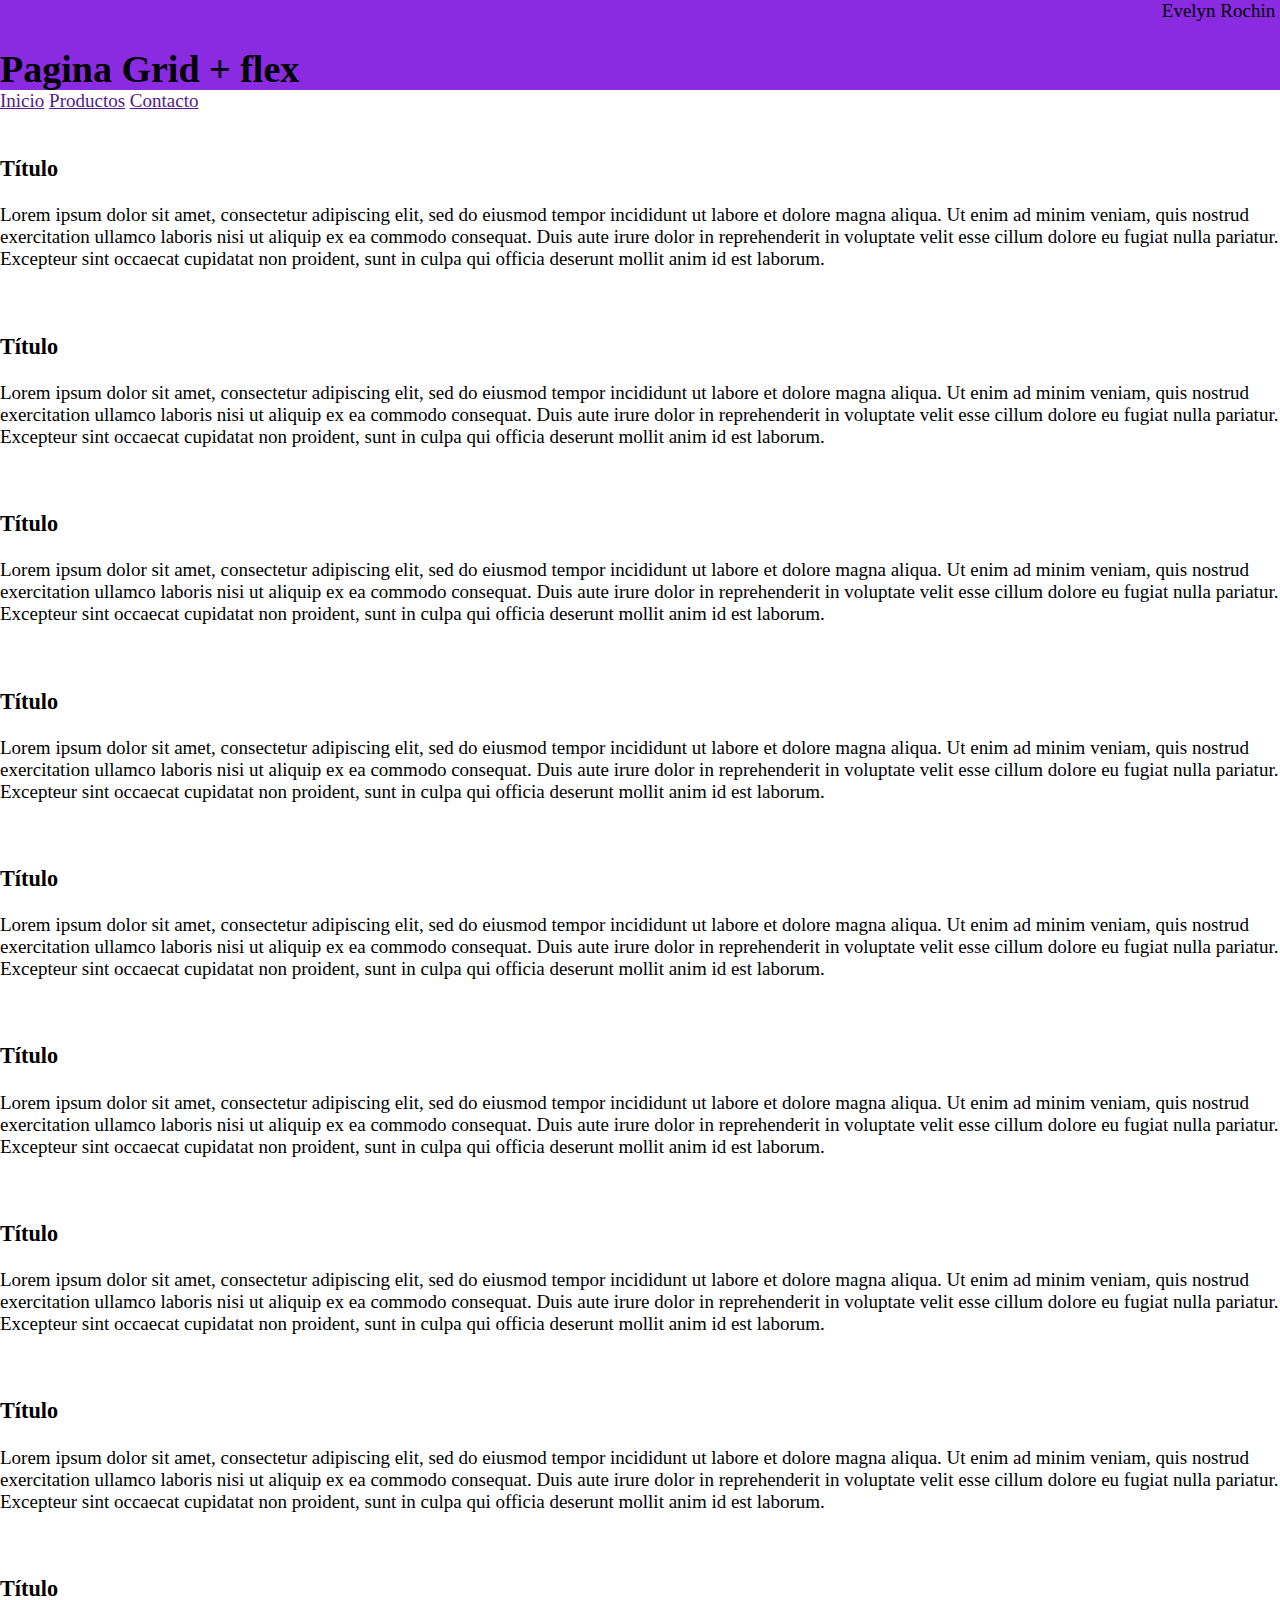
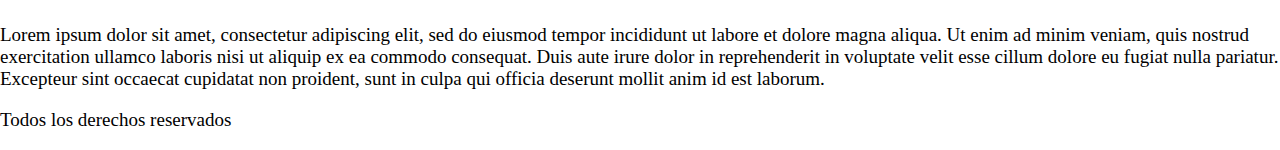
==== 04_cssgrid/4_1_grid_pag/index.html @ 194b5917 "04-grid-14-06-2022" ====
<!DOCTYPE html>
<html lang="en">
<head>
    <meta charset="UTF-8">
    <meta http-equiv="X-UA-Compatible" content="IE=edge">
    <meta name="viewport" content="width=device-width, initial-scale=1.0">
    <title>venta articulos</title>
    <link rel="stylesheet" href="css/style.css">
</head>
<body>
    <header>
        <div>
            <img src="" alt="">
            <h1>Pagina Grid + flex</h1>
        </div>
        <nav>
            <a href=""></a>
            <span>Evelyn Rochin</span>
            <img src="" alt="">
        </nav>
    </header>
    <main>
        <aside>
            <nav>
                <a href="">Inicio</a>
                <a href="">Productos</a>
                <a href="">Contacto</a>
            </nav>
        </aside>
        <section>
            <article>
                <img src="" alt="">
                <h3>T&iacute;tulo</h3>
                <p>Lorem ipsum dolor sit amet, consectetur adipiscing elit, sed do eiusmod tempor incididunt ut labore et dolore magna aliqua. Ut enim ad minim veniam, quis nostrud exercitation ullamco laboris nisi ut aliquip ex ea commodo consequat. Duis aute irure dolor in reprehenderit in voluptate velit esse cillum dolore eu fugiat nulla pariatur. Excepteur sint occaecat cupidatat non proident, sunt in culpa qui officia deserunt mollit anim id est laborum.</p>
            </article>
            <article>
                <img src="" alt="">
                <h3>T&iacute;tulo</h3>
                <p>Lorem ipsum dolor sit amet, consectetur adipiscing elit, sed do eiusmod tempor incididunt ut labore et dolore magna aliqua. Ut enim ad minim veniam, quis nostrud exercitation ullamco laboris nisi ut aliquip ex ea commodo consequat. Duis aute irure dolor in reprehenderit in voluptate velit esse cillum dolore eu fugiat nulla pariatur. Excepteur sint occaecat cupidatat non proident, sunt in culpa qui officia deserunt mollit anim id est laborum.</p>
            </article>
            <article>
                <img src="" alt="">
                <h3>T&iacute;tulo</h3>
                <p>Lorem ipsum dolor sit amet, consectetur adipiscing elit, sed do eiusmod tempor incididunt ut labore et dolore magna aliqua. Ut enim ad minim veniam, quis nostrud exercitation ullamco laboris nisi ut aliquip ex ea commodo consequat. Duis aute irure dolor in reprehenderit in voluptate velit esse cillum dolore eu fugiat nulla pariatur. Excepteur sint occaecat cupidatat non proident, sunt in culpa qui officia deserunt mollit anim id est laborum.</p>
            </article>
            <article>
                <img src="" alt="">
                <h3>T&iacute;tulo</h3>
                <p>Lorem ipsum dolor sit amet, consectetur adipiscing elit, sed do eiusmod tempor incididunt ut labore et dolore magna aliqua. Ut enim ad minim veniam, quis nostrud exercitation ullamco laboris nisi ut aliquip ex ea commodo consequat. Duis aute irure dolor in reprehenderit in voluptate velit esse cillum dolore eu fugiat nulla pariatur. Excepteur sint occaecat cupidatat non proident, sunt in culpa qui officia deserunt mollit anim id est laborum.</p>
            </article>
            <article>
                <img src="" alt="">
                <h3>T&iacute;tulo</h3>
                <p>Lorem ipsum dolor sit amet, consectetur adipiscing elit, sed do eiusmod tempor incididunt ut labore et dolore magna aliqua. Ut enim ad minim veniam, quis nostrud exercitation ullamco laboris nisi ut aliquip ex ea commodo consequat. Duis aute irure dolor in reprehenderit in voluptate velit esse cillum dolore eu fugiat nulla pariatur. Excepteur sint occaecat cupidatat non proident, sunt in culpa qui officia deserunt mollit anim id est laborum.</p>
            </article>
            <article>
                <img src="" alt="">
                <h3>T&iacute;tulo</h3>
                <p>Lorem ipsum dolor sit amet, consectetur adipiscing elit, sed do eiusmod tempor incididunt ut labore et dolore magna aliqua. Ut enim ad minim veniam, quis nostrud exercitation ullamco laboris nisi ut aliquip ex ea commodo consequat. Duis aute irure dolor in reprehenderit in voluptate velit esse cillum dolore eu fugiat nulla pariatur. Excepteur sint occaecat cupidatat non proident, sunt in culpa qui officia deserunt mollit anim id est laborum.</p>
            </article>
            <article>
                <img src="" alt="">
                <h3>T&iacute;tulo</h3>
                <p>Lorem ipsum dolor sit amet, consectetur adipiscing elit, sed do eiusmod tempor incididunt ut labore et dolore magna aliqua. Ut enim ad minim veniam, quis nostrud exercitation ullamco laboris nisi ut aliquip ex ea commodo consequat. Duis aute irure dolor in reprehenderit in voluptate velit esse cillum dolore eu fugiat nulla pariatur. Excepteur sint occaecat cupidatat non proident, sunt in culpa qui officia deserunt mollit anim id est laborum.</p>
            </article>
            <article>
                <img src="" alt="">
                <h3>T&iacute;tulo</h3>
                <p>Lorem ipsum dolor sit amet, consectetur adipiscing elit, sed do eiusmod tempor incididunt ut labore et dolore magna aliqua. Ut enim ad minim veniam, quis nostrud exercitation ullamco laboris nisi ut aliquip ex ea commodo consequat. Duis aute irure dolor in reprehenderit in voluptate velit esse cillum dolore eu fugiat nulla pariatur. Excepteur sint occaecat cupidatat non proident, sunt in culpa qui officia deserunt mollit anim id est laborum.</p>
            </article>
            <article>
                <img src="" alt="">
                <h3>T&iacute;tulo</h3>
                <p>Lorem ipsum dolor sit amet, consectetur adipiscing elit, sed do eiusmod tempor incididunt ut labore et dolore magna aliqua. Ut enim ad minim veniam, quis nostrud exercitation ullamco laboris nisi ut aliquip ex ea commodo consequat. Duis aute irure dolor in reprehenderit in voluptate velit esse cillum dolore eu fugiat nulla pariatur. Excepteur sint occaecat cupidatat non proident, sunt in culpa qui officia deserunt mollit anim id est laborum.</p>
            </article>
        </section>
    </main>
    <footer>
        <p>Todos los derechos reservados</p>
    </footer>
</body>
</html>
---- 04_cssgrid/4_1_grid_pag/css/style.css ----
body{
    font-family: 'Times New Roman', Times, serif;
    font-size: 19px;
    margin: 0;
    padding: 0;
}
header{
    display: flex;
    flex-direction: row;
    background-color: blueviolet;
    height: 10vh;
    justify-content: space-between;
    width: 100%;
}
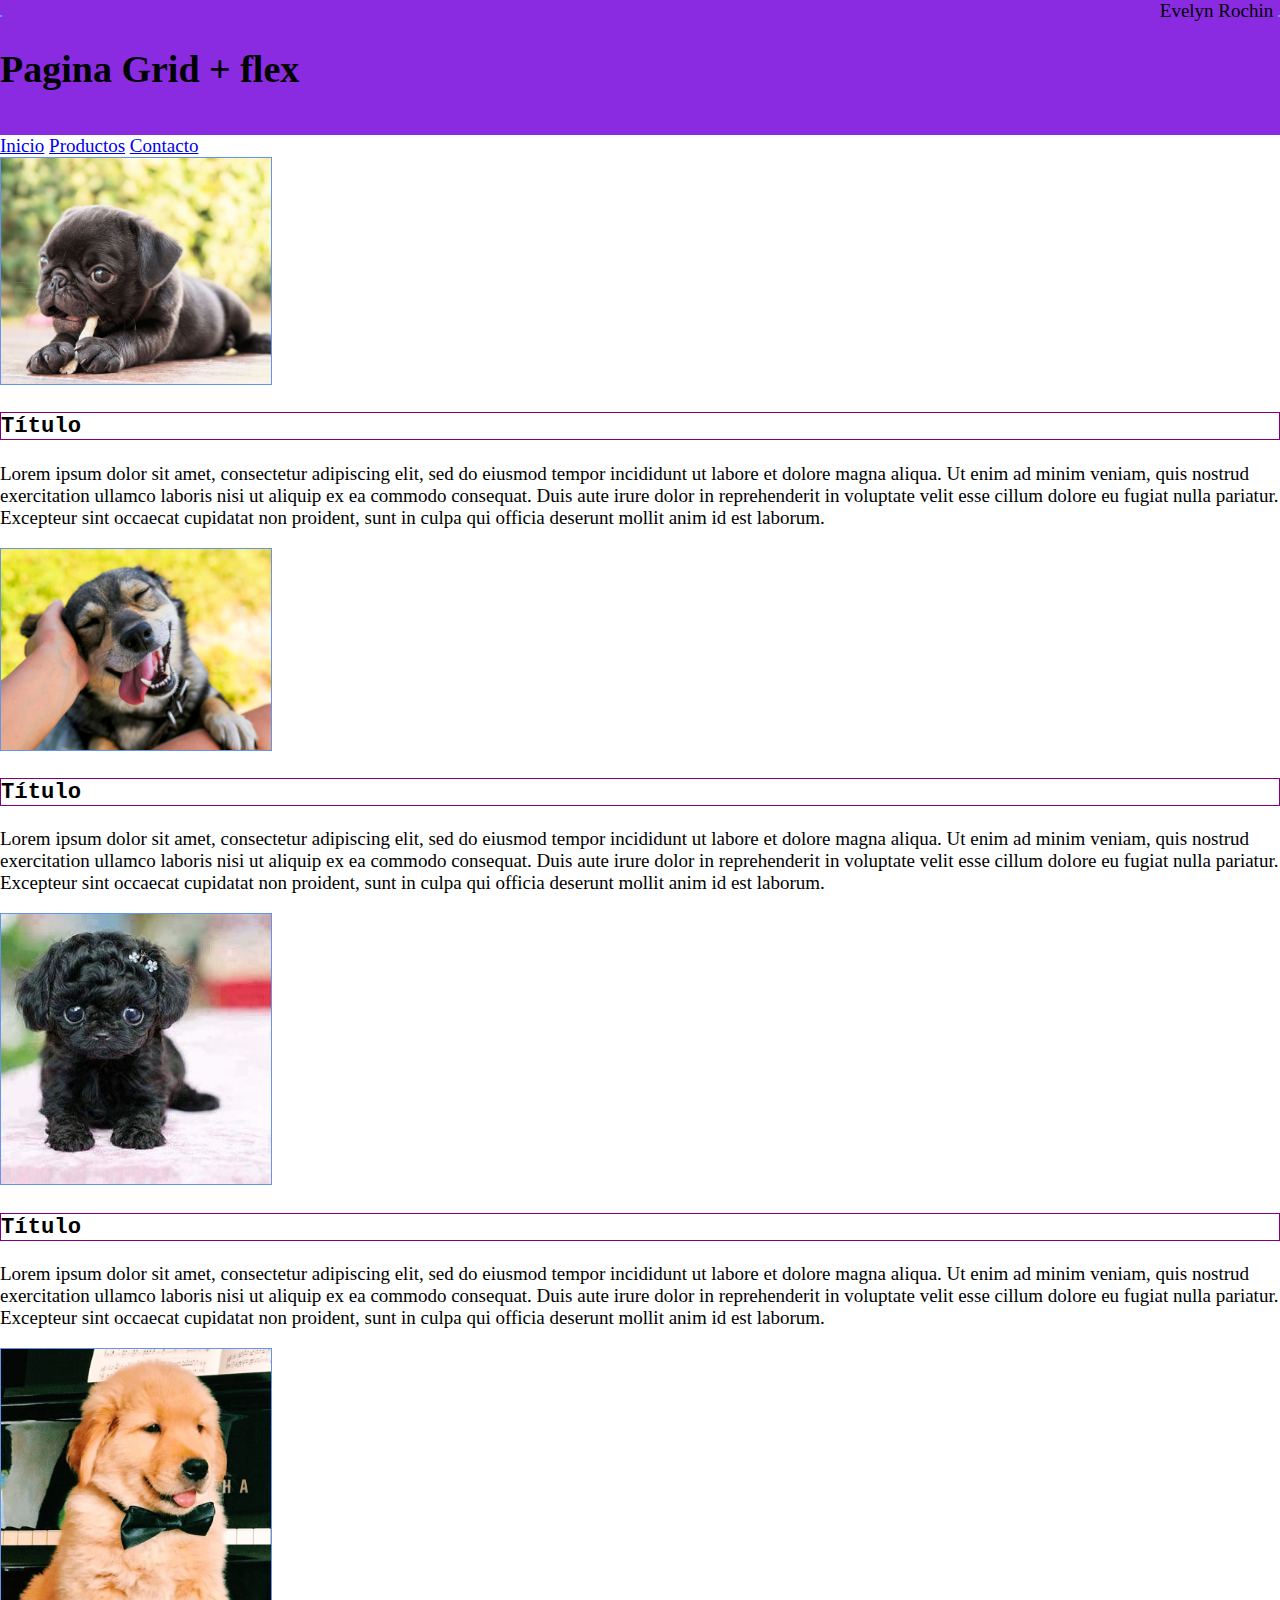
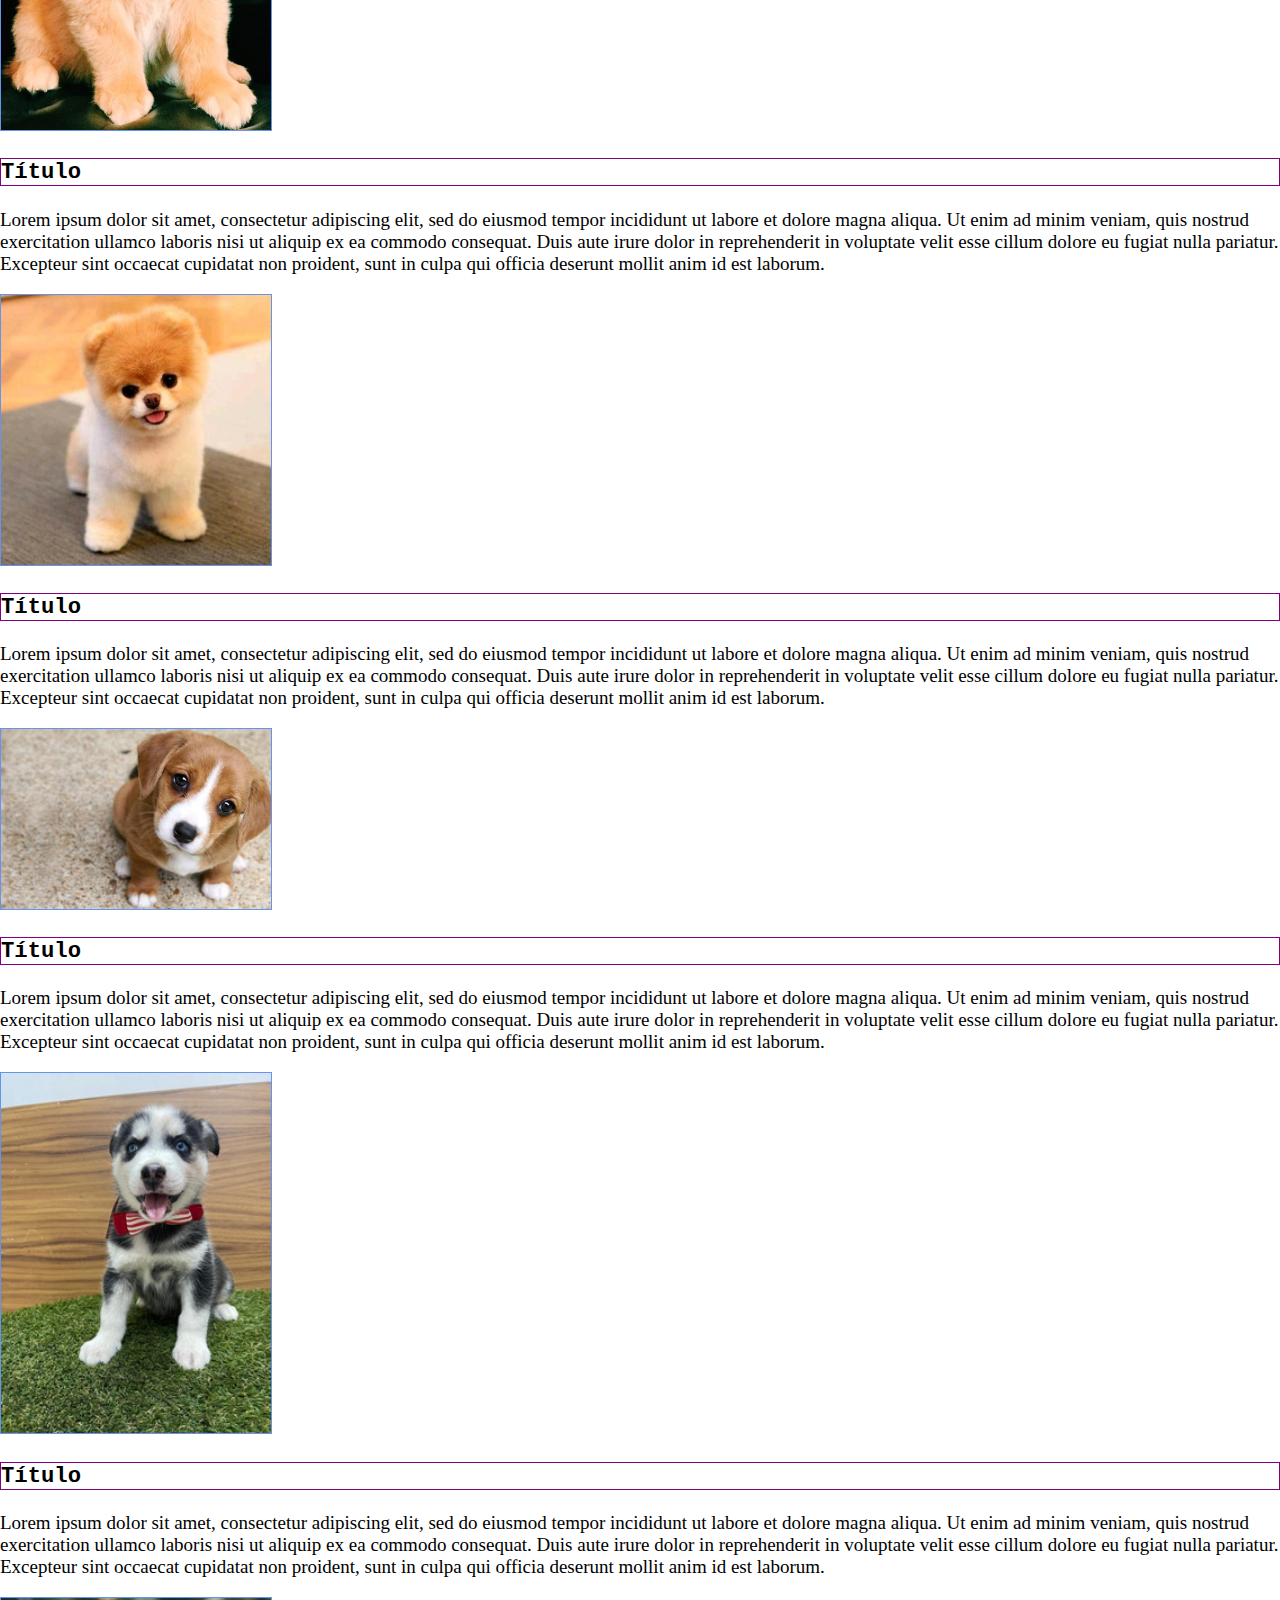
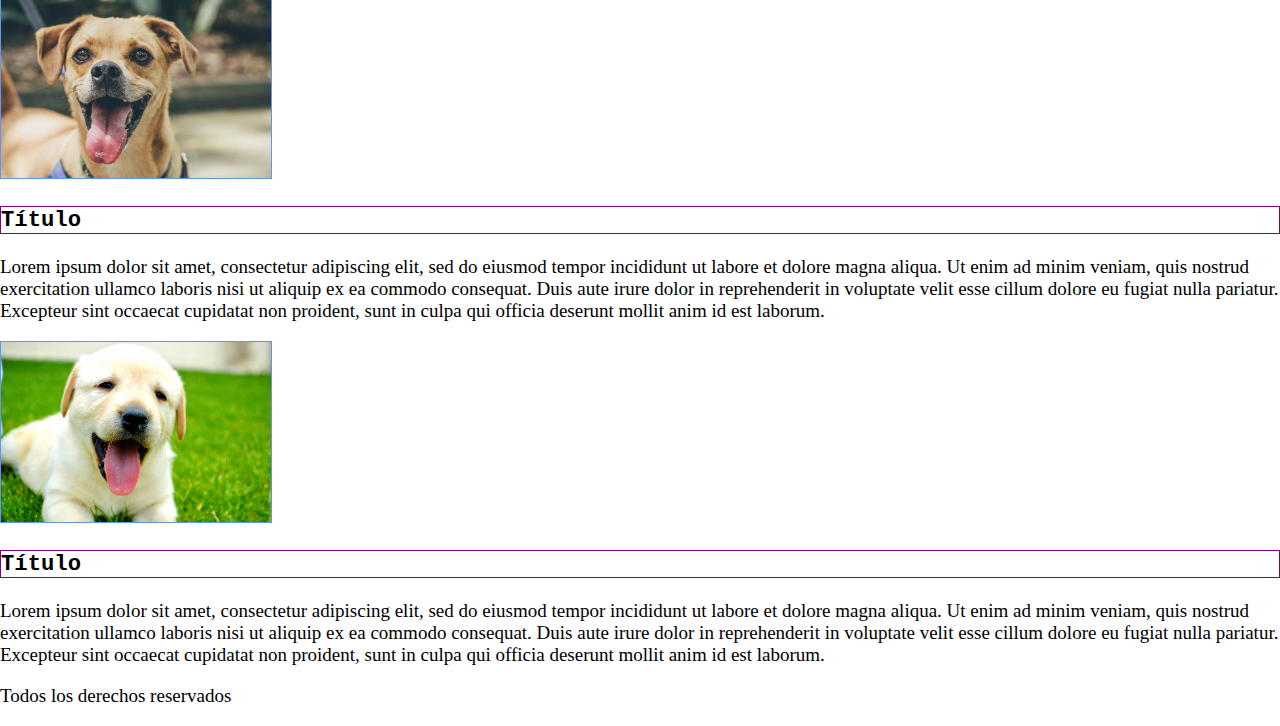
==== commit 85d591a9: "se agrega imagenes" ====
--- a/04_cssgrid/4_1_grid_pag/index.html
+++ b/04_cssgrid/4_1_grid_pag/index.html
@@ -13,7 +13,7 @@
             <img src="" alt="">
             <h1>Pagina Grid + flex</h1>
         </div>
-        <nav>
+        <nav aria-label="nav1">
             <a href=""></a>
             <span>Evelyn Rochin</span>
             <img src="" alt="">
@@ -21,55 +21,55 @@
     </header>
     <main>
         <aside>
-            <nav>
-                <a href="">Inicio</a>
-                <a href="">Productos</a>
-                <a href="">Contacto</a>
+            <nav aria-labelledby="nav2">
+                <a href="index.html">Inicio</a>
+                <a href="#cachorro8">Productos</a>
+                <a href="https://www.google.com/search?q=perritos&rlz=1C1GCEB_enMX971MX971&source=lnms&tbm=isch&sa=X&ved=2ahUKEwjb8srkv7D4AhWhIUQIHT9EDjIQ_AUoAXoECAIQAw&biw=1280&bih=577&dpr=1.5#imgrc=-2XHLvUZFf_drM">Contacto</a>
             </nav>
         </aside>
         <section>
             <article>
-                <img src="" alt="">
+                <img id="#cachorro1" src="img/cachorro1.jpg" alt="cachorro1">
                 <h3>T&iacute;tulo</h3>
                 <p>Lorem ipsum dolor sit amet, consectetur adipiscing elit, sed do eiusmod tempor incididunt ut labore et dolore magna aliqua. Ut enim ad minim veniam, quis nostrud exercitation ullamco laboris nisi ut aliquip ex ea commodo consequat. Duis aute irure dolor in reprehenderit in voluptate velit esse cillum dolore eu fugiat nulla pariatur. Excepteur sint occaecat cupidatat non proident, sunt in culpa qui officia deserunt mollit anim id est laborum.</p>
             </article>
             <article>
-                <img src="" alt="">
+                <img src="img/cachorro2.jpg" alt="cachorro2">
                 <h3>T&iacute;tulo</h3>
                 <p>Lorem ipsum dolor sit amet, consectetur adipiscing elit, sed do eiusmod tempor incididunt ut labore et dolore magna aliqua. Ut enim ad minim veniam, quis nostrud exercitation ullamco laboris nisi ut aliquip ex ea commodo consequat. Duis aute irure dolor in reprehenderit in voluptate velit esse cillum dolore eu fugiat nulla pariatur. Excepteur sint occaecat cupidatat non proident, sunt in culpa qui officia deserunt mollit anim id est laborum.</p>
             </article>
             <article>
-                <img src="" alt="">
+                <img src="img/cachorro3.jpg" alt="cachorro3">
                 <h3>T&iacute;tulo</h3>
                 <p>Lorem ipsum dolor sit amet, consectetur adipiscing elit, sed do eiusmod tempor incididunt ut labore et dolore magna aliqua. Ut enim ad minim veniam, quis nostrud exercitation ullamco laboris nisi ut aliquip ex ea commodo consequat. Duis aute irure dolor in reprehenderit in voluptate velit esse cillum dolore eu fugiat nulla pariatur. Excepteur sint occaecat cupidatat non proident, sunt in culpa qui officia deserunt mollit anim id est laborum.</p>
             </article>
             <article>
-                <img src="" alt="">
+                <img src="img/cachorro4.jpg" alt="cachorro4">
                 <h3>T&iacute;tulo</h3>
                 <p>Lorem ipsum dolor sit amet, consectetur adipiscing elit, sed do eiusmod tempor incididunt ut labore et dolore magna aliqua. Ut enim ad minim veniam, quis nostrud exercitation ullamco laboris nisi ut aliquip ex ea commodo consequat. Duis aute irure dolor in reprehenderit in voluptate velit esse cillum dolore eu fugiat nulla pariatur. Excepteur sint occaecat cupidatat non proident, sunt in culpa qui officia deserunt mollit anim id est laborum.</p>
             </article>
             <article>
-                <img src="" alt="">
+                <img src="img/cachorro5.jpeg" alt="cachorro5">
                 <h3>T&iacute;tulo</h3>
                 <p>Lorem ipsum dolor sit amet, consectetur adipiscing elit, sed do eiusmod tempor incididunt ut labore et dolore magna aliqua. Ut enim ad minim veniam, quis nostrud exercitation ullamco laboris nisi ut aliquip ex ea commodo consequat. Duis aute irure dolor in reprehenderit in voluptate velit esse cillum dolore eu fugiat nulla pariatur. Excepteur sint occaecat cupidatat non proident, sunt in culpa qui officia deserunt mollit anim id est laborum.</p>
             </article>
             <article>
-                <img src="" alt="">
+                <img src="img/cachorro6.jpg" alt="cachorro6">
                 <h3>T&iacute;tulo</h3>
                 <p>Lorem ipsum dolor sit amet, consectetur adipiscing elit, sed do eiusmod tempor incididunt ut labore et dolore magna aliqua. Ut enim ad minim veniam, quis nostrud exercitation ullamco laboris nisi ut aliquip ex ea commodo consequat. Duis aute irure dolor in reprehenderit in voluptate velit esse cillum dolore eu fugiat nulla pariatur. Excepteur sint occaecat cupidatat non proident, sunt in culpa qui officia deserunt mollit anim id est laborum.</p>
             </article>
             <article>
-                <img src="" alt="">
+                <img src="img/cachorro7.jpg" alt="cachorro7">
                 <h3>T&iacute;tulo</h3>
                 <p>Lorem ipsum dolor sit amet, consectetur adipiscing elit, sed do eiusmod tempor incididunt ut labore et dolore magna aliqua. Ut enim ad minim veniam, quis nostrud exercitation ullamco laboris nisi ut aliquip ex ea commodo consequat. Duis aute irure dolor in reprehenderit in voluptate velit esse cillum dolore eu fugiat nulla pariatur. Excepteur sint occaecat cupidatat non proident, sunt in culpa qui officia deserunt mollit anim id est laborum.</p>
             </article>
             <article>
-                <img src="" alt="">
+                <img id="#cachorro8" src="img/cachorro8.jpg" alt="cachorro8">
                 <h3>T&iacute;tulo</h3>
                 <p>Lorem ipsum dolor sit amet, consectetur adipiscing elit, sed do eiusmod tempor incididunt ut labore et dolore magna aliqua. Ut enim ad minim veniam, quis nostrud exercitation ullamco laboris nisi ut aliquip ex ea commodo consequat. Duis aute irure dolor in reprehenderit in voluptate velit esse cillum dolore eu fugiat nulla pariatur. Excepteur sint occaecat cupidatat non proident, sunt in culpa qui officia deserunt mollit anim id est laborum.</p>
             </article>
             <article>
-                <img src="" alt="">
+                <img src="img/cachorro9.jpg" alt="cachorro9">
                 <h3>T&iacute;tulo</h3>
                 <p>Lorem ipsum dolor sit amet, consectetur adipiscing elit, sed do eiusmod tempor incididunt ut labore et dolore magna aliqua. Ut enim ad minim veniam, quis nostrud exercitation ullamco laboris nisi ut aliquip ex ea commodo consequat. Duis aute irure dolor in reprehenderit in voluptate velit esse cillum dolore eu fugiat nulla pariatur. Excepteur sint occaecat cupidatat non proident, sunt in culpa qui officia deserunt mollit anim id est laborum.</p>
             </article>
--- a/04_cssgrid/4_1_grid_pag/css/style.css
+++ b/04_cssgrid/4_1_grid_pag/css/style.css
@@ -8,7 +8,21 @@
     display: flex;
     flex-direction: row;
     background-color: blueviolet;
-    height: 10vh;
+    height: 15vh;
     justify-content: space-between;
     width: 100%;
+}
+h3 {
+    font-family: 'Courier New', Courier, monospace !important;
+    border: 1px solid purple;
+    color: black;
+}
+h3:hover {
+    background: purple;
+    font-size: 25px !important;
+    color: #fff;
+}
+img {
+    width: 30vh;
+    border: 1px solid cornflowerblue;
 }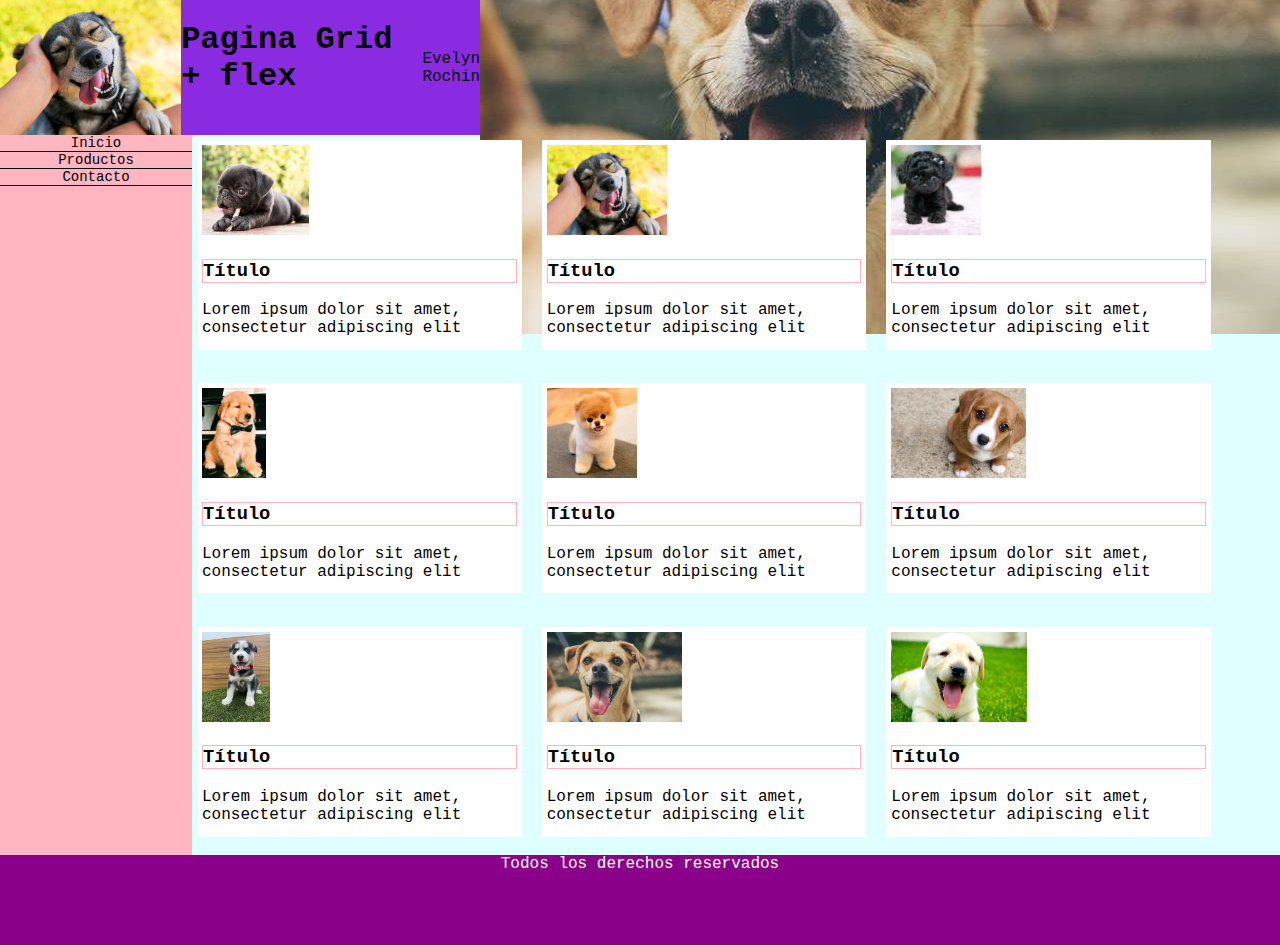
==== commit 3ef4bde4: "15/06/2022" ====
--- a/04_cssgrid/4_1_grid_pag/index.html
+++ b/04_cssgrid/4_1_grid_pag/index.html
@@ -1,5 +1,5 @@
 <!DOCTYPE html>
-<html lang="en">
+<html lang="es">
 <head>
     <meta charset="UTF-8">
     <meta http-equiv="X-UA-Compatible" content="IE=edge">
@@ -10,13 +10,13 @@
 <body>
     <header>
         <div>
-            <img src="" alt="">
+            <img src="img/cachorro2.jpg" alt="">
             <h1>Pagina Grid + flex</h1>
         </div>
         <nav aria-label="nav1">
             <a href=""></a>
             <span>Evelyn Rochin</span>
-            <img src="" alt="">
+            <img src="img/cachorro8.jpg" alt="">
         </nav>
     </header>
     <main>
@@ -29,49 +29,49 @@
         </aside>
         <section>
             <article>
-                <img id="#cachorro1" src="img/cachorro1.jpg" alt="cachorro1">
+                <img id="#cachorro1" src="img/cachorro1.jpg" class="cachorros" alt="cachorro1">
                 <h3>T&iacute;tulo</h3>
-                <p>Lorem ipsum dolor sit amet, consectetur adipiscing elit, sed do eiusmod tempor incididunt ut labore et dolore magna aliqua. Ut enim ad minim veniam, quis nostrud exercitation ullamco laboris nisi ut aliquip ex ea commodo consequat. Duis aute irure dolor in reprehenderit in voluptate velit esse cillum dolore eu fugiat nulla pariatur. Excepteur sint occaecat cupidatat non proident, sunt in culpa qui officia deserunt mollit anim id est laborum.</p>
+                <p>Lorem ipsum dolor sit amet, consectetur adipiscing elit</p>
             </article>
             <article>
-                <img src="img/cachorro2.jpg" alt="cachorro2">
+                <img src="img/cachorro2.jpg" class="cachorros" alt="cachorro2">
                 <h3>T&iacute;tulo</h3>
-                <p>Lorem ipsum dolor sit amet, consectetur adipiscing elit, sed do eiusmod tempor incididunt ut labore et dolore magna aliqua. Ut enim ad minim veniam, quis nostrud exercitation ullamco laboris nisi ut aliquip ex ea commodo consequat. Duis aute irure dolor in reprehenderit in voluptate velit esse cillum dolore eu fugiat nulla pariatur. Excepteur sint occaecat cupidatat non proident, sunt in culpa qui officia deserunt mollit anim id est laborum.</p>
+                <p>Lorem ipsum dolor sit amet, consectetur adipiscing elit</p>
             </article>
             <article>
-                <img src="img/cachorro3.jpg" alt="cachorro3">
+                <img src="img/cachorro3.jpg" class="cachorros" alt="cachorro3">
                 <h3>T&iacute;tulo</h3>
-                <p>Lorem ipsum dolor sit amet, consectetur adipiscing elit, sed do eiusmod tempor incididunt ut labore et dolore magna aliqua. Ut enim ad minim veniam, quis nostrud exercitation ullamco laboris nisi ut aliquip ex ea commodo consequat. Duis aute irure dolor in reprehenderit in voluptate velit esse cillum dolore eu fugiat nulla pariatur. Excepteur sint occaecat cupidatat non proident, sunt in culpa qui officia deserunt mollit anim id est laborum.</p>
+                <p>Lorem ipsum dolor sit amet, consectetur adipiscing elit</p>
             </article>
             <article>
-                <img src="img/cachorro4.jpg" alt="cachorro4">
+                <img src="img/cachorro4.jpg" class="cachorros" alt="cachorro4">
                 <h3>T&iacute;tulo</h3>
-                <p>Lorem ipsum dolor sit amet, consectetur adipiscing elit, sed do eiusmod tempor incididunt ut labore et dolore magna aliqua. Ut enim ad minim veniam, quis nostrud exercitation ullamco laboris nisi ut aliquip ex ea commodo consequat. Duis aute irure dolor in reprehenderit in voluptate velit esse cillum dolore eu fugiat nulla pariatur. Excepteur sint occaecat cupidatat non proident, sunt in culpa qui officia deserunt mollit anim id est laborum.</p>
+                <p>Lorem ipsum dolor sit amet, consectetur adipiscing elit</p>
             </article>
             <article>
-                <img src="img/cachorro5.jpeg" alt="cachorro5">
+                <img src="img/cachorro5.jpeg" class="cachorros" alt="cachorro5">
                 <h3>T&iacute;tulo</h3>
-                <p>Lorem ipsum dolor sit amet, consectetur adipiscing elit, sed do eiusmod tempor incididunt ut labore et dolore magna aliqua. Ut enim ad minim veniam, quis nostrud exercitation ullamco laboris nisi ut aliquip ex ea commodo consequat. Duis aute irure dolor in reprehenderit in voluptate velit esse cillum dolore eu fugiat nulla pariatur. Excepteur sint occaecat cupidatat non proident, sunt in culpa qui officia deserunt mollit anim id est laborum.</p>
+                <p>Lorem ipsum dolor sit amet, consectetur adipiscing elit</p>
             </article>
             <article>
-                <img src="img/cachorro6.jpg" alt="cachorro6">
+                <img src="img/cachorro6.jpg" class="cachorros" alt="cachorro6">
                 <h3>T&iacute;tulo</h3>
-                <p>Lorem ipsum dolor sit amet, consectetur adipiscing elit, sed do eiusmod tempor incididunt ut labore et dolore magna aliqua. Ut enim ad minim veniam, quis nostrud exercitation ullamco laboris nisi ut aliquip ex ea commodo consequat. Duis aute irure dolor in reprehenderit in voluptate velit esse cillum dolore eu fugiat nulla pariatur. Excepteur sint occaecat cupidatat non proident, sunt in culpa qui officia deserunt mollit anim id est laborum.</p>
+                <p>Lorem ipsum dolor sit amet, consectetur adipiscing elit</p>
             </article>
             <article>
-                <img src="img/cachorro7.jpg" alt="cachorro7">
+                <img src="img/cachorro7.jpg" class="cachorros" alt="cachorro7">
                 <h3>T&iacute;tulo</h3>
-                <p>Lorem ipsum dolor sit amet, consectetur adipiscing elit, sed do eiusmod tempor incididunt ut labore et dolore magna aliqua. Ut enim ad minim veniam, quis nostrud exercitation ullamco laboris nisi ut aliquip ex ea commodo consequat. Duis aute irure dolor in reprehenderit in voluptate velit esse cillum dolore eu fugiat nulla pariatur. Excepteur sint occaecat cupidatat non proident, sunt in culpa qui officia deserunt mollit anim id est laborum.</p>
+                <p>Lorem ipsum dolor sit amet, consectetur adipiscing elit</p>
             </article>
             <article>
-                <img id="#cachorro8" src="img/cachorro8.jpg" alt="cachorro8">
+                <img id="#cachorro8" src="img/cachorro8.jpg" class="cachorros" alt="cachorro8">
                 <h3>T&iacute;tulo</h3>
-                <p>Lorem ipsum dolor sit amet, consectetur adipiscing elit, sed do eiusmod tempor incididunt ut labore et dolore magna aliqua. Ut enim ad minim veniam, quis nostrud exercitation ullamco laboris nisi ut aliquip ex ea commodo consequat. Duis aute irure dolor in reprehenderit in voluptate velit esse cillum dolore eu fugiat nulla pariatur. Excepteur sint occaecat cupidatat non proident, sunt in culpa qui officia deserunt mollit anim id est laborum.</p>
+                <p>Lorem ipsum dolor sit amet, consectetur adipiscing elit</p>
             </article>
             <article>
-                <img src="img/cachorro9.jpg" alt="cachorro9">
+                <img src="img/cachorro9.jpg" class="cachorros" alt="cachorro9">
                 <h3>T&iacute;tulo</h3>
-                <p>Lorem ipsum dolor sit amet, consectetur adipiscing elit, sed do eiusmod tempor incididunt ut labore et dolore magna aliqua. Ut enim ad minim veniam, quis nostrud exercitation ullamco laboris nisi ut aliquip ex ea commodo consequat. Duis aute irure dolor in reprehenderit in voluptate velit esse cillum dolore eu fugiat nulla pariatur. Excepteur sint occaecat cupidatat non proident, sunt in culpa qui officia deserunt mollit anim id est laborum.</p>
+                <p>Lorem ipsum dolor sit amet, consectetur adipiscing elit</p>
             </article>
         </section>
     </main>
--- a/04_cssgrid/4_1_grid_pag/css/style.css
+++ b/04_cssgrid/4_1_grid_pag/css/style.css
@@ -1,6 +1,6 @@
 body{
-    font-family: 'Times New Roman', Times, serif;
-    font-size: 19px;
+    font-family: 'Courier New', Courier, monospace !important;
+    font-size: 16px;
     margin: 0;
     padding: 0;
 }
@@ -12,17 +12,100 @@
     justify-content: space-between;
     width: 100%;
 }
+header div{
+    display: flex;
+    flex-direction: row;
+}
+
+header nav{
+    align-items: center;
+    display: flex;
+    flex-direction: row;
+    height: 100%;
+}
+
+header nav a{
+    color: black;
+    font-size: 2px;
+    text-decoration: none;
+}
+
+main{
+    background-color: lightcyan;
+    display: flex;
+    flex-direction: row;
+    width: 100%;
+    height: 80vh;
+}
+
+aside{
+    height: 80vh;
+    width: 15%;
+    background-color: lightpink;
+}
+aside nav{
+    display: flex;
+    flex-direction: column;
+}
+
+aside nav a{
+    border-bottom:  1px solid #000;
+    color: #000;
+    font-size: 14px;
+    text-align: center;
+    text-decoration: none;
+    width: 100%;
+}
+
+aside nav a:hover{
+    background-color: lavenderblush;
+}
+
+section{
+    display: grid;
+    grid-template-columns: 1fr 1fr 1fr;
+    grid-template-rows: 1fr 1fr 1fr;
+    gap: 10px 10px;
+    grid-template-areas: 
+    "..."
+    "..."
+    "...";
+    height: 80vh;
+    width: 80%;
+    overflow-y: scroll;
+}
+section article{
+    background-color: #fff;
+    margin: 5px;
+    padding: 5px;
+    height: 200px;
+}
+article img {
+    height: 10vh;
+}
+article img:hover{
+    height: 14vh;
+}
+
+footer{
+    display: flex;
+    background-color: darkmagenta;
+    flex-direction: row;
+    height: 10vh;
+    justify-content: center;
+    width: 100%;
+}
+footer p{
+    margin: 0px;
+    color: #fff;
+}
+
 h3 {
-    font-family: 'Courier New', Courier, monospace !important;
-    border: 1px solid purple;
+    border: 1px solid lightpink;
     color: black;
 }
+
 h3:hover {
-    background: purple;
-    font-size: 25px !important;
+    background: lightpink;
     color: #fff;
 }
-img {
-    width: 30vh;
-    border: 1px solid cornflowerblue;
-}